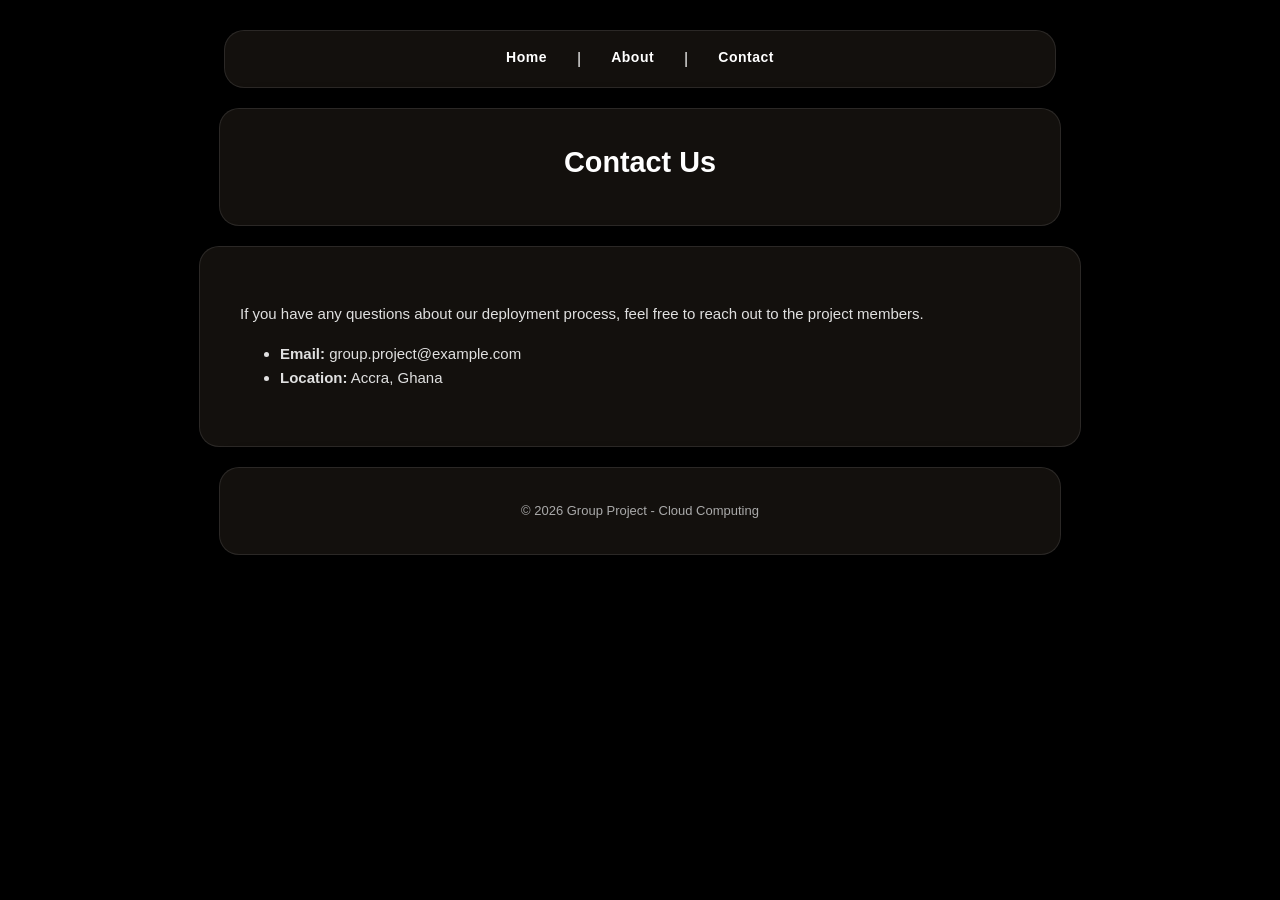
==== contact.html @ 9475c4c5 "Add files via upload" ====
<!DOCTYPE html>
<html lang="en">
<head>
    <meta charset="UTF-8">
    <meta name="viewport" content="width=device-width, initial-scale=1.0">
    <title>Contact - Cloud Computing</title>
    <link rel="stylesheet" href="style.css">
</head>
<body>
    <nav>
        <a href="index.html">Home</a> | 
        <a href="about.html">About</a> | 
        <a href="contact.html">Contact</a>
    </nav>

    <header>
        <h1>Contact Us</h1>
    </header>

    <main>
        <p>If you have any questions about our deployment process, feel free to reach out to the project members.</p>
        <ul>
            <li><strong>Email:</strong> group.project@example.com</li>
            <li><strong>Location:</strong> Accra, Ghana</li>
        </ul>
    </main>

    <footer>
        <p>&copy; 2026 Group Project - Cloud Computing</p>
    </footer>
</body>
</html>
---- style.css ----
/* Core Body & Background Image Setup */
body {
    font-family: -apple-system, BlinkMacSystemFont, "Segoe UI", Roboto, Helvetica, Arial, sans-serif;
    line-height: 1.6;
    margin: 0;
    /* This adds space around the edges so it looks like floating widgets */
    padding: 30px 20px; 
    
    /* The background image goes here */
    background-image: url('images/background-wallpaper.jpg');
    background-color: #000000; /* Falls back to a neutral black warm color if image is loading */
    background-size: cover;
    background-position: center;
    background-attachment: fixed;
    color: #f5f5f5;
}

/* Navigation - Floating Glass Card */
nav {
    background: rgba(30, 25, 20, 0.65); /* Translucent dark tint */
    backdrop-filter: blur(16px); /* The frosted glass magic */
    -webkit-backdrop-filter: blur(16px); /* Safari support */
    border: 1px solid rgba(255, 255, 255, 0.1); /* Subtle glowing edge */
    border-radius: 20px; /* Heavy rounding like Brave */
    box-shadow: 0 8px 32px rgba(0, 0, 0, 0.3);

    padding: 15px;
    text-align: center;
    max-width: 800px;
    margin: 0 auto 20px auto;
    display: flex;
    justify-content: center;
    gap: 30px;
}

nav a {
    color: #ffffff;
    text-decoration: none;
    font-weight: 600;
    font-size: 14px;
    letter-spacing: 0.5px;
    transition: color 0.2s ease;
}

nav a:hover {
    color: #ff5e00; /* Signatureorange/coral accent colour */
}

/* Header - Floating Glass Card */
header {
    background: rgba(30, 25, 20, 0.65);
    backdrop-filter: blur(16px);
    -webkit-backdrop-filter: blur(16px);
    border: 1px solid rgba(255, 255, 255, 0.1);
    border-radius: 20px;
    box-shadow: 0 8px 32px rgba(0, 0, 0, 0.3);

    padding: 30px 20px;
    text-align: center;
    max-width: 800px;
    margin: 0 auto 20px auto;
}

header h1 {
    margin: 0 0 10px 0;
    color: #ffffff;
    font-size: 1.8em;
}

header h2 {
    margin: 0;
    color: #ff5e00;
    font-size: 1.2em;
    font-weight: normal;
}

/* Main Content - Floating Glass Card */
main {
    background: rgba(30, 25, 20, 0.65);
    backdrop-filter: blur(16px);
    -webkit-backdrop-filter: blur(16px);
    border: 1px solid rgba(255, 255, 255, 0.1);
    border-radius: 20px;
    box-shadow: 0 8px 32px rgba(0, 0, 0, 0.3);

    padding: 40px;
    max-width: 800px;
    margin: 0 auto 20px auto;
}

h3 {
    color: #ff5e00;
    border-bottom: 1px solid rgba(255, 255, 255, 0.1);
    padding-bottom: 10px;
    margin-top: 0;
}

main p, main li {
    color: #e0e0e0;
    font-size: 15px;
}

main a {
    color: #ff5e00;
    text-decoration: none;
}

main a:hover {
    text-decoration: underline;
}

/* Image Styling */
img {
    display: block;
    margin: 20px 0;
    border-radius: 12px;
    max-width: 100%;
    height: auto;
    border: 1px solid rgba(255, 255, 255, 0.1);
}

/* Footer - Floating Glass Card */
footer {
    background: rgba(30, 25, 20, 0.65);
    backdrop-filter: blur(16px);
    -webkit-backdrop-filter: blur(16px);
    border: 1px solid rgba(255, 255, 255, 0.1);
    border-radius: 20px;
    box-shadow: 0 8px 32px rgba(0, 0, 0, 0.3);

    padding: 20px;
    text-align: center;
    max-width: 800px;
    margin: 0 auto;
    font-size: 13px;
    color: #aaaaaa;
}
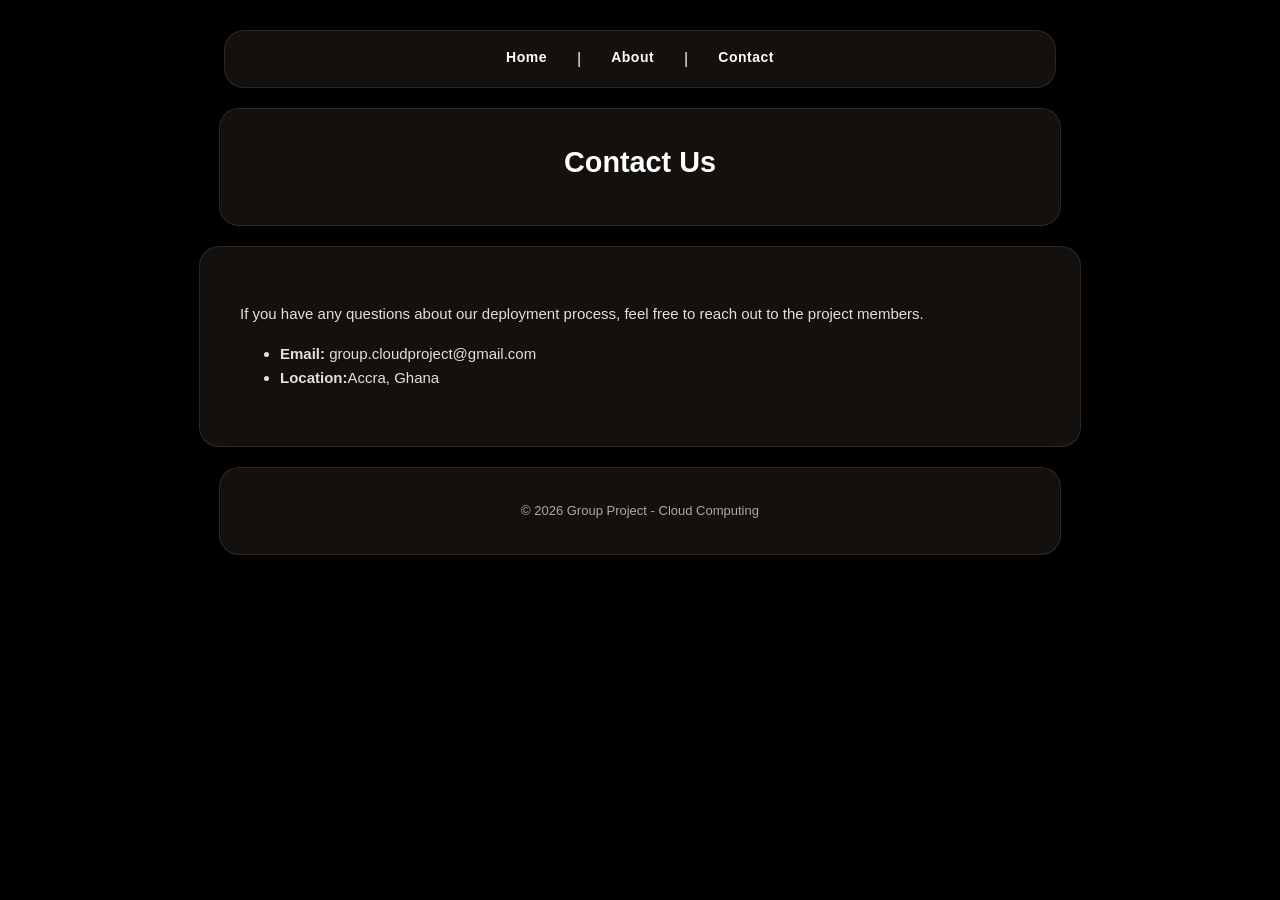
==== commit 1684ae76: "contact.html" ====
--- a/contact.html
+++ b/contact.html
@@ -20,8 +20,8 @@
     <main>
         <p>If you have any questions about our deployment process, feel free to reach out to the project members.</p>
         <ul>
-            <li><strong>Email:</strong> group.project@example.com</li>
-            <li><strong>Location:</strong> Accra, Ghana</li>
+            <li><strong>Email:</strong> group.cloudproject@gmail.com</li>
+            <li><strong>Location:</strong>Accra, Ghana</li>
         </ul>
     </main>
 
@@ -29,4 +29,4 @@
         <p>&copy; 2026 Group Project - Cloud Computing</p>
     </footer>
 </body>
-</html>+</html>
--- a/style.css
+++ b/style.css
@@ -112,10 +112,12 @@
 /* Image Styling */
 img {
     display: block;
+    width: 100%;          
+    height: 550px;        
+    object-fit: cover;  
+    object-position: center; 
     margin: 20px 0;
     border-radius: 12px;
-    max-width: 100%;
-    height: auto;
     border: 1px solid rgba(255, 255, 255, 0.1);
 }
 
@@ -134,4 +136,4 @@
     margin: 0 auto;
     font-size: 13px;
     color: #aaaaaa;
-}+}
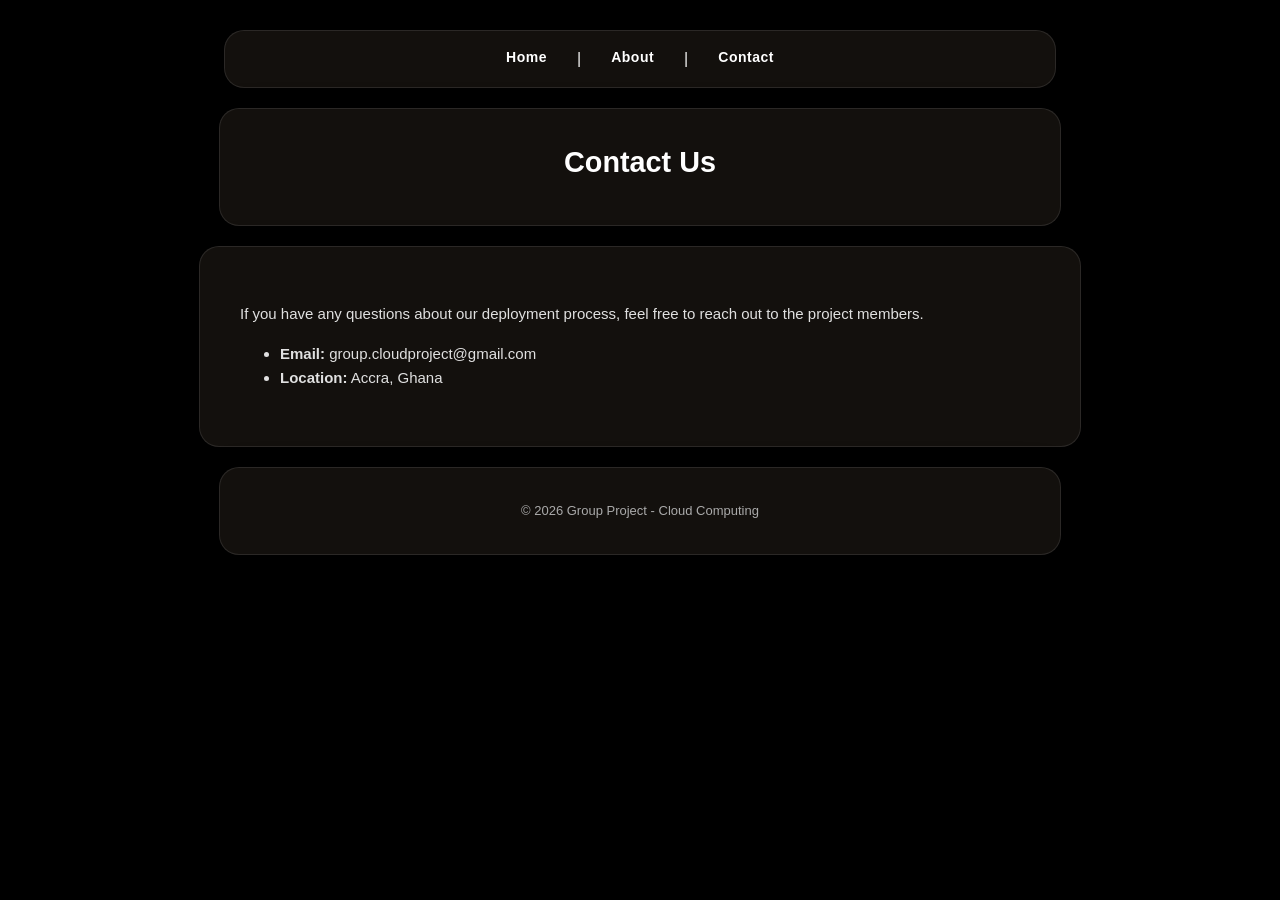
==== commit 10e7242b: "contact.html" ====
--- a/contact.html
+++ b/contact.html
@@ -21,7 +21,7 @@
         <p>If you have any questions about our deployment process, feel free to reach out to the project members.</p>
         <ul>
             <li><strong>Email:</strong> group.cloudproject@gmail.com</li>
-            <li><strong>Location:</strong>Accra, Ghana</li>
+            <li><strong>Location:</strong> Accra, Ghana</li>
         </ul>
     </main>
 
